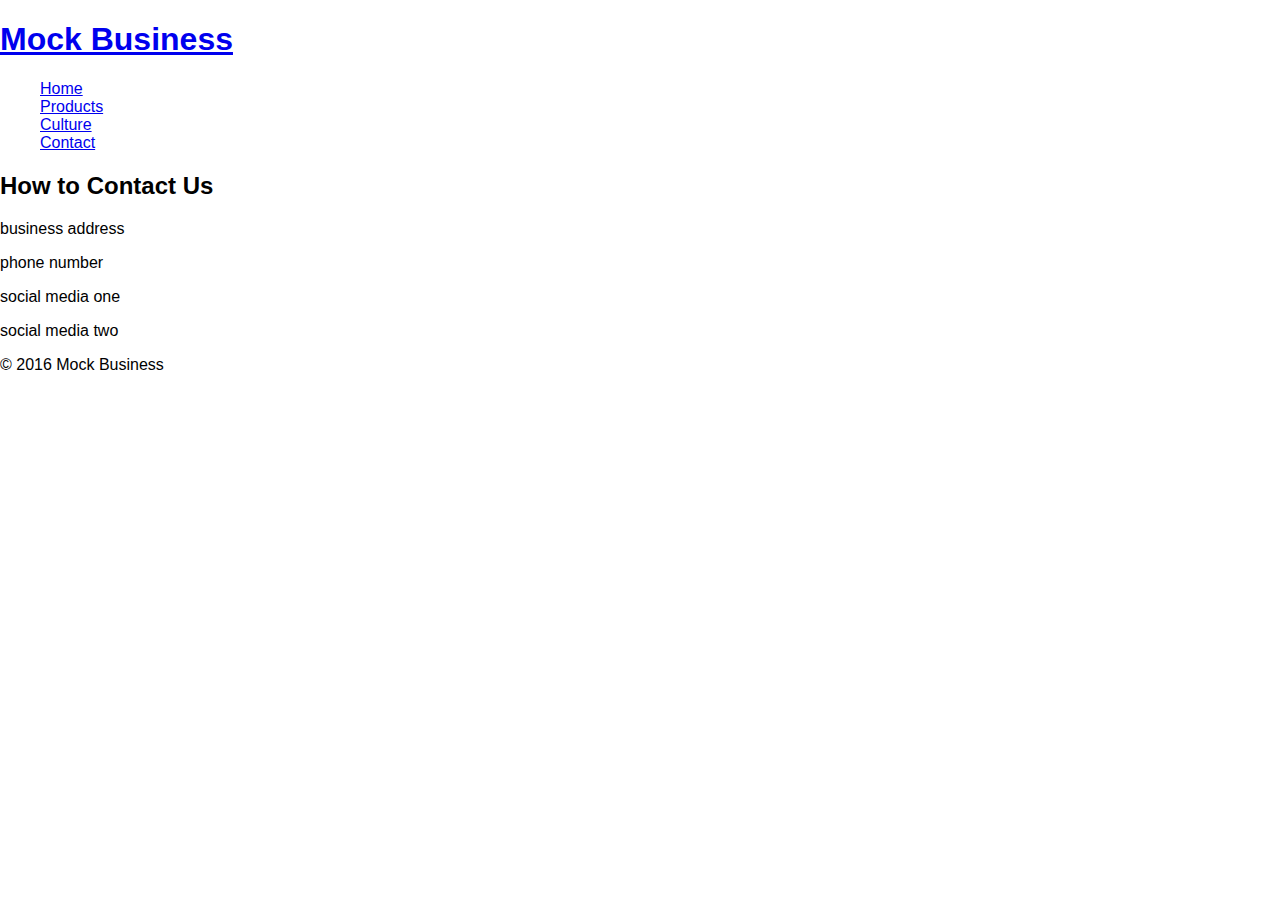
==== contact.html @ eec4dad1 "basic structure, completed nav bar" ====
<!DOCTYPE html>
<html lang="en">
<head>
  <meta charset="UTF-8">
  <title>Document</title>
  <link rel="stylesheet" type="text/css" href="normalize.css">
</head>
<body>
  <header>
    <a href="index.html">
    <h1>Mock Business</h1>
    </a>

    <nav>
      <ul>
        <li><a href="index.html">Home</a></li>
        <li><a href="products.html">Products</a></li>
        <li><a href="culture.html">Culture</a></li>
        <li><a href="contact.html">Contact</a></li>
      </ul>
    </nav>
  </header>

  <article>
    <h2>How to Contact Us</h2>
    <section>
      <p>business address</p>
    </section>
    <section>
      <p>phone number</p>
    </section>
    <section>
      <p>social media one</p>
    </section>
    <section>
      <p>social media two</p>
    </section>
  </article>

  <footer>
   <p>&copy; 2016 Mock Business</p>
  </footer>
</body>
</html>
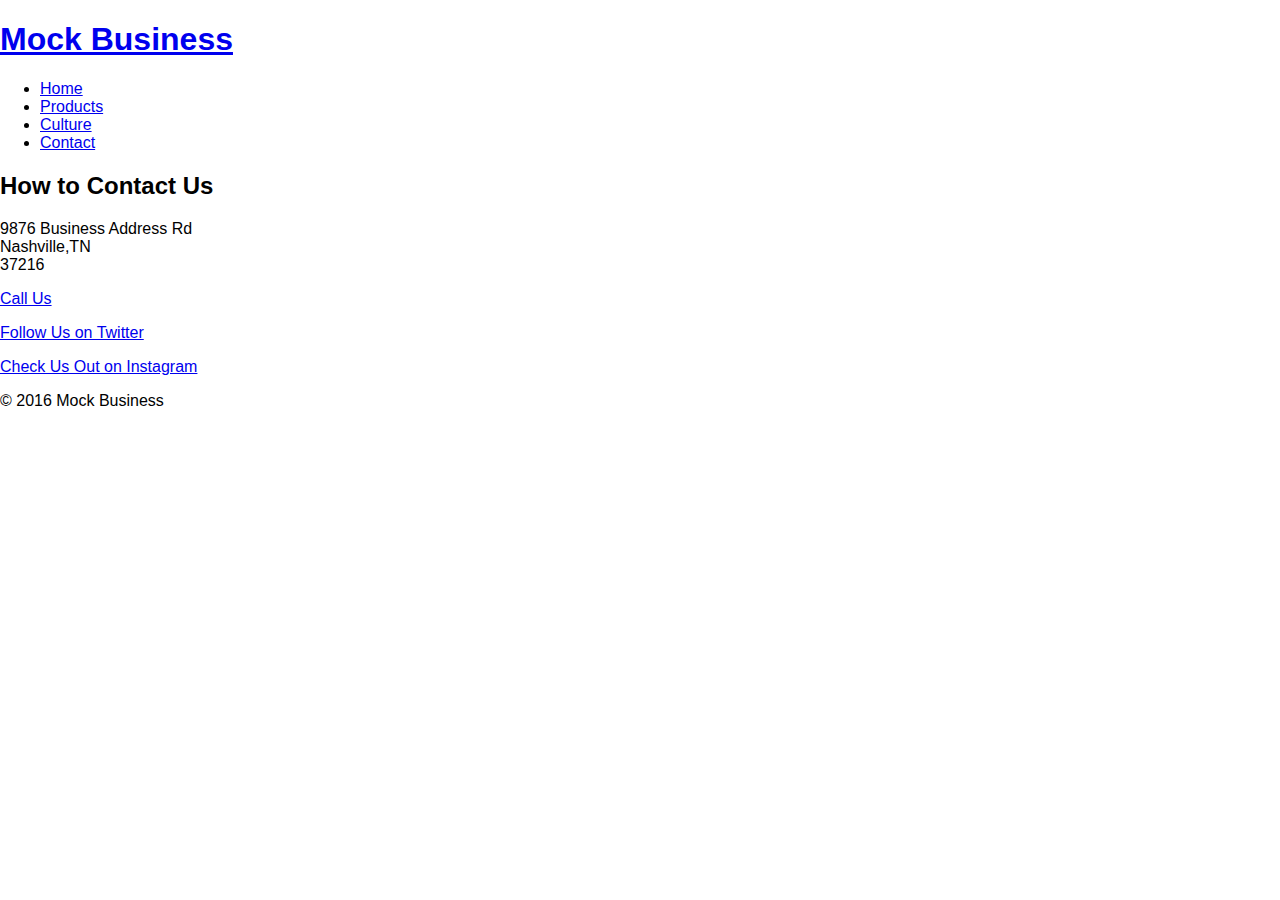
==== commit d846be1f: "updated and added basic stylesheet" ====
--- a/contact.html
+++ b/contact.html
@@ -23,17 +23,19 @@
 
   <article>
     <h2>How to Contact Us</h2>
-    <section>
-      <p>business address</p>
+    <section class="contact-info">
+      <p>9876 Business Address Rd<br>
+      Nashville,TN<br>
+      37216</p>
     </section>
-    <section>
-      <p>phone number</p>
+    <section class="contact-info">
+      <p class="phone"><a href="tel:615-123-4567">Call Us</a></p>
     </section>
-    <section>
-      <p>social media one</p>
+    <section class="contact-info">
+      <p class="social"><a href="http://twitter.com/#">Follow Us on Twitter</a></p>
     </section>
-    <section>
-      <p>social media two</p>
+    <section class="contact-info">
+      <p class="social"><a href="http://instagram.com/#">Check Us Out on Instagram</a></p>
     </section>
   </article>
 
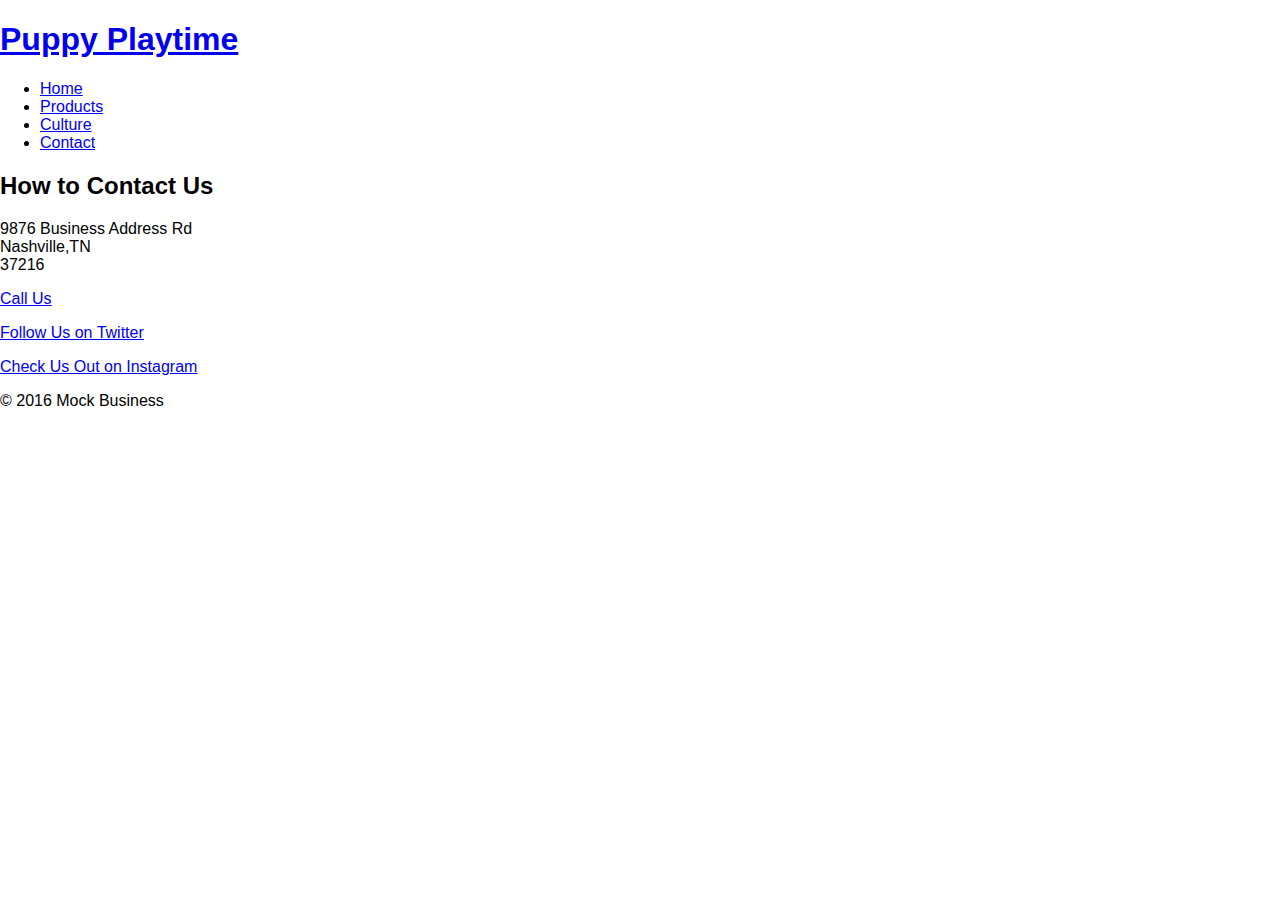
==== commit 330c33db: "added images" ====
--- a/contact.html
+++ b/contact.html
@@ -2,13 +2,14 @@
 <html lang="en">
 <head>
   <meta charset="UTF-8">
-  <title>Document</title>
+  <title>Puppy Playtime</title>
   <link rel="stylesheet" type="text/css" href="normalize.css">
+  <link rel="stylesheet" type="text/css" href="styles.css">
 </head>
 <body>
   <header>
     <a href="index.html">
-    <h1>Mock Business</h1>
+    <h1>Puppy Playtime</h1>
     </a>
 
     <nav>
--- a/styles.css
+++ b/styles.css
@@ -0,0 +1,4 @@
+img {
+  float: left;
+  width: 100px;
+}